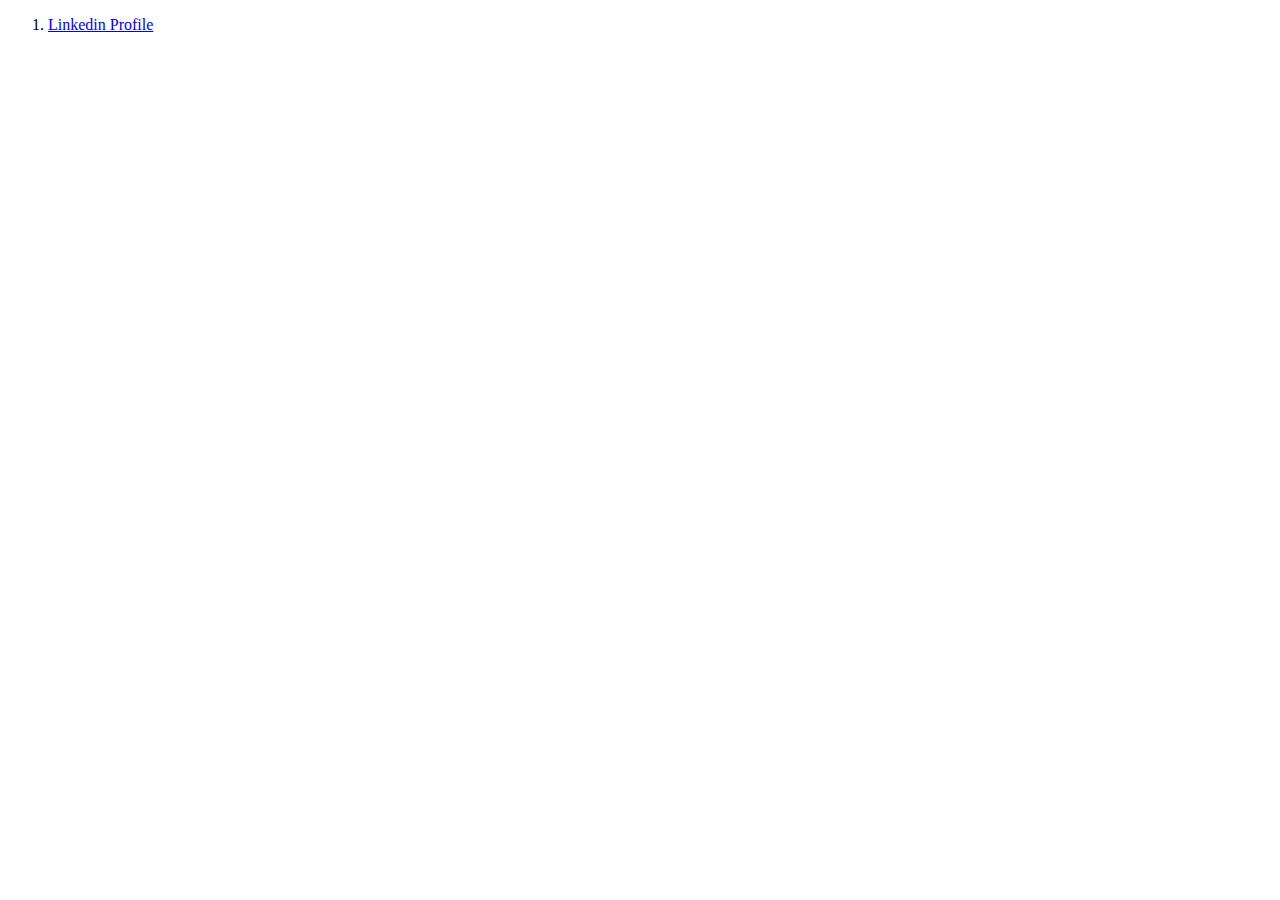
==== Contact Me.html @ 600f2d0b "Add files via upload" ====
<!DOCTYPE html>
<html lang="en" dir="ltr">
  <head>
    <meta charset="utf-8">
    <title></title>
  </head>
  <body>
    <ol>
      <li><a href="https://www.linkedin.com/in/siddhant-modi/">Linkedin Profile</a>        </li>
    </ol>
  </body>
</html>
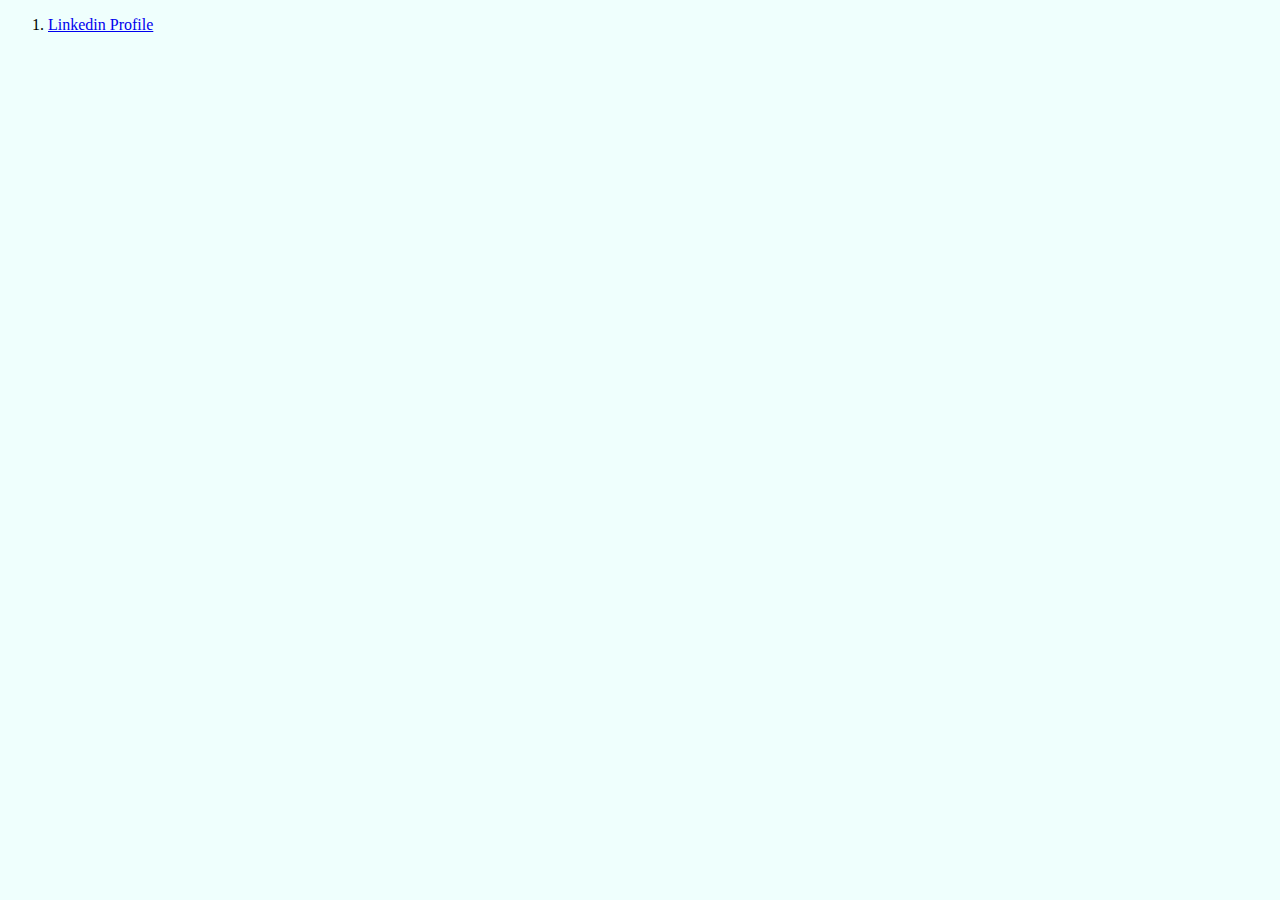
==== commit 92b1ad05: "EXTERNAL CSS done" ====
--- a/Contact Me.html
+++ b/Contact Me.html
@@ -3,6 +3,7 @@
   <head>
     <meta charset="utf-8">
     <title></title>
+    <link rel="stylesheet" href="styles.css" />
   </head>
   <body>
     <ol>
--- a/styles.css
+++ b/styles.css
@@ -0,0 +1,17 @@
+
+  body{
+    background-color: #EFFFFD;
+  }
+  h1{
+    color: #85F4FF;
+  }
+  h2{
+    color: #85F4FF;
+  }
+  hr{
+    background-color: #EFFFFD;
+    border-style: dotted none none;
+    border-width: 10px;
+    height: 1 px;
+    width : 30%;
+  }
